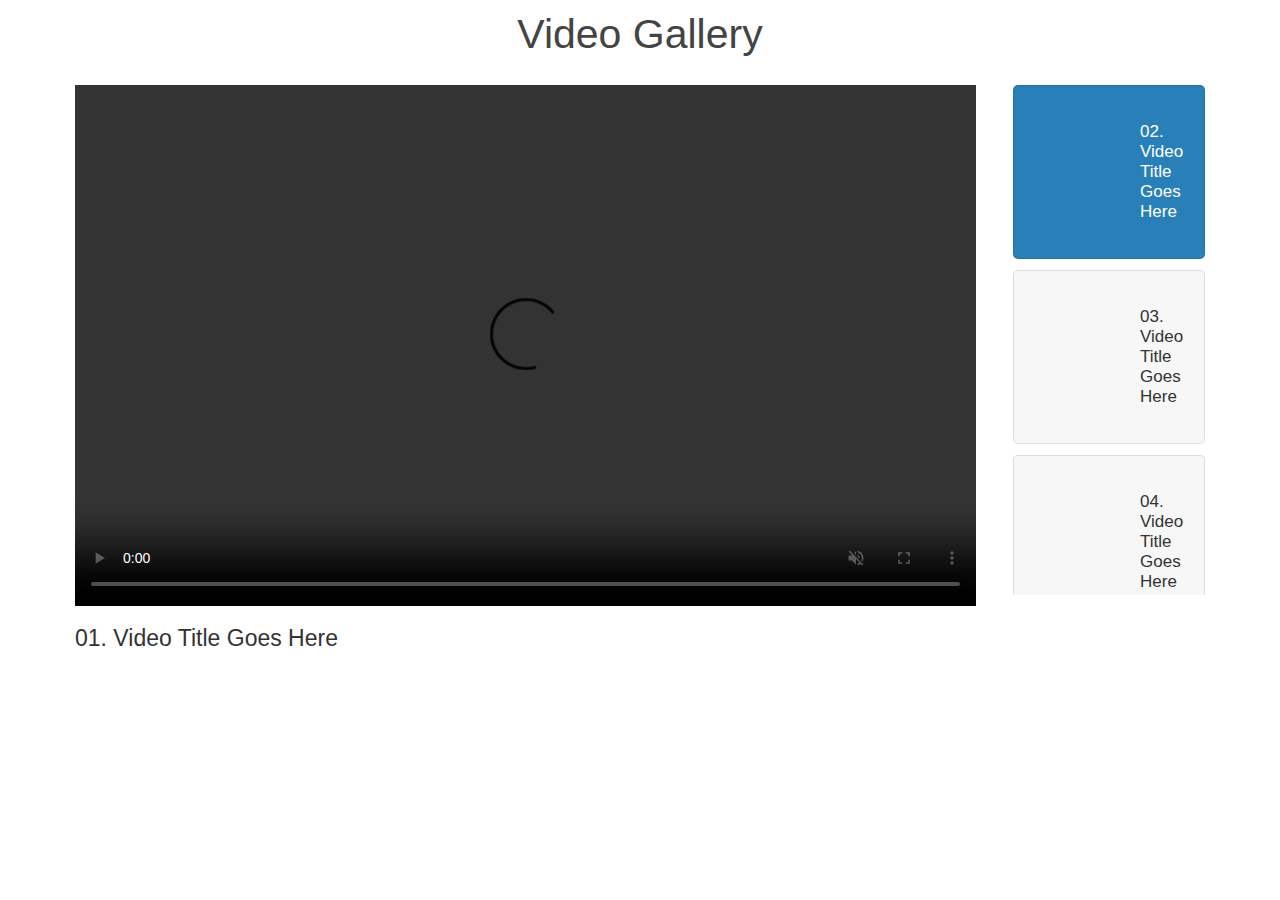
==== video.html @ d424ebe2 "appps" ====
<!DOCTYPE html>
<html lang="en">
<head>
    <meta charset="UTF-8">
    <meta http-equiv="X-UA-Compatible" content="IE=edge">
    <meta name="viewport" content="width=device-width, initial-scale=1.0">
    <title>Document</title>
    <link rel="stylesheet" href="nav.css">
</head>
<body>
    <h3 class="heading">Video gallery</h3>

    <div class="container">
        <div class="main-video">
            <video src="/media/নবী এবং রাসুলদের ধারাবাহিক জীবনী _ Prophets Series _ মিজানুর রহমান আজহারি(1080P_HD).mp4" controls muted autoplay></video>
            <h3 class="title">01. video title goes here</h3>
        </div>

        <div class="video-list">
            <div class="vid active">
                <video src="/media/নবী এবং রাসুলদের ধারাবাহিক জীবনী _ Prophets Series _ মিজানুর রহমান আজহারি(1080P_HD).mp4"muted></video>
                <h3 class="title">02. video title goes here</h3>
            </div>

            <div class="vid">
                <video src="/media/নবী এবং রাসুলদের ধারাবাহিক জীবনী _ Prophets Series _ মিজানুর রহমান আজহারি(1080P_HD).mp4"muted></video>
                <h3 class="title">03. video title goes here</h3>
            </div>

            <div class="vid">
                <video src="/media/নবী এবং রাসুলদের ধারাবাহিক জীবনী _ Prophets Series _ মিজানুর রহমান আজহারি(1080P_HD).mp4"muted></video>
                <h3 class="title">04. video title goes here</h3>
            </div>

            <div class="vid ">
                <video src="/media/নবী এবং রাসুলদের ধারাবাহিক জীবনী _ Prophets Series _ মিজানুর রহমান আজহারি(1080P_HD).mp4"muted></video>
                <h3 class="title">05. video title goes here</h3>
            </div>

            <div class="vid ">
                <video src="/media/নবী এবং রাসুলদের ধারাবাহিক জীবনী _ Prophets Series _ মিজানুর রহমান আজহারি(1080P_HD).mp4"muted></video>
                <h3 class="title">06. video title goes here</h3>
            </div>

            <div class="vid ">
                <video src="/media/নবী এবং রাসুলদের ধারাবাহিক জীবনী _ Prophets Series _ মিজানুর রহমান আজহারি(1080P_HD).mp4"muted></video>
                <h3 class="title">07. video title goes here</h3>
            </div>

            <div class="vid ">
                <video src="/media/নবী এবং রাসুলদের ধারাবাহিক জীবনী _ Prophets Series _ মিজানুর রহমান আজহারি(1080P_HD).mp4"muted></video>
                <h3 class="title">08. video title goes here</h3>
            </div>

            <div class="vid ">
                <video src="/media/নবী এবং রাসুলদের ধারাবাহিক জীবনী _ Prophets Series _ মিজানুর রহমান আজহারি(1080P_HD).mp4"muted></video>
                <h3 class="title">09. video title goes here</h3>
            </div>

            <div class="vid">
                <video src="/media/নবী এবং রাসুলদের ধারাবাহিক জীবনী _ Prophets Series _ মিজানুর রহমান আজহারি(1080P_HD).mp4" controls muted autoplay></video>
                <h3 class="title">000. video title goes here</h3>
            </div>
    

            
        </div>
    </div>

<script>
    let listVideo = document.querySelectorAll('.video-list .vid');
    let mainVideo = document.querySelector('.main-video video');
    let title = document.querySelector('.main-video .title');

    listVideo.forEach(video =>{
        video.onclick = () =>{
            listVideo.forEach(vid => vid.classList.remove('active'));
            video.classList.add('active');
            if(video.classList.contains('active')){
                let src = video.children[0].getAttribute('src');
                mainVideo.src = src;
                let text = video.children[1].innerHTML;
                title.innerHTML = text;
            };
        };
    });
</script>


</body>
</html>
---- nav.css ----
/*navigation menu------*/

*{
    padding: 0;
    margin: 0;
    box-sizing: border-box;
    text-transform: capitalize;
    font-family: Verdana, Geneva, Tahoma, sans-serif;
    font-weight: normal;
 }
 
 
 :root{
     --clr:#222327;
 }


section{
    display: flex;
    position: relative;
    top: 515px;
   /* justify-content: center;
    align-items: center;
    min-height: 11px;*/
    background: var(--clr);
}

.navigation{
    position: relative;
    width: 400px;
    height: 70px;
    background: #fff;
    display: flex;
    justify-content: center;
    align-items: center;
    border-radius: 11px;
}

.navigation ul {
    display: flex;
    width: 350px;
}

.navigation ul li{
    position: relative;
    list-style: none;
    width: 70px;
    height: 70px;
    z-index: 1;
}

.navigation ul li a{
    position: relative;
    display: flex;
    align-items:center;
    flex-direction: column;
    width: 100%;
    text-align: center;
    font-weight: 500;

}

.navigation ul li a .icon{
    position: relative;
    display: block;
    line-height: 75px;
    font-size: 1.5em;
    text-align: center;
    transition: 0.5s;
    color: var(--clr);
   
}

.navigation ul li.active a .icon{
    transform: translateY(-37px);

}


.navigation ul li a .text{
    position: absolute;
    top: 29px;
    color: var(--clr);
    font-weight: 400;
    font-size: 0.75em;
    letter-spacing: 0.05em;
    transition: 0.5s;
    opacity:0 ;
    transform: translateY(20px);
}



.navigation ul li.active a .text{
    opacity: 1;
    transform: translateY(10px);
}



.indicator{
    position: absolute;
    top: -50%;
    width: 70px;
    height: 70px;
    background: #29fd53;
    border-radius: 50%;
    border: 6px solid var(--clr);
    transition: 0.5s;
}


.indicator::before{
    content: '';
    position: absolute;
    top: 50%;
    left: -22px;
    width: 20px;
    height: 20px;
    background: transparent;
    border-top-right-radius: 20px;
    box-shadow: 0px -10px 0 0 var(--clr);

}

.indicator::after{
    content: '';
    position: absolute;
    top: 50%;
    right: -22px;
    width: 20px;
    height: 20px;
    background: transparent;
    border-top-left-radius: 20px;
    box-shadow: 0px -10px 0 0 var(--clr);

}

.navigation ul li:nth-child(1).active ~ .indicator{
    transform: translateX(calc(70px * 0));
}


.navigation ul li:nth-child(2).active ~ .indicator{
    transform: translateX(calc(70px * 1));
}

.navigation ul li:nth-child(3).active ~ .indicator{
    transform: translateX(calc(70px * 2));
}

.navigation ul li:nth-child(4).active ~ .indicator{
    transform: translateX(calc(70px * 3));
}

.navigation ul li:nth-child(5).active ~ .indicator{
    transform: translateX(calc(70px * 4));
}




/*-----nav-----*/




/*=========sidemenu========*/
*{
    margin: 0%;
    padding: 0%;
    box-sizing: border-box;
    font-family: 'Poppins', sans-serif;
}


.header{
    min-height: 100vh;
    width: 100%;
    background: #222327;
  /*  background-image: linear-gradient(rgba(4,9,30,0.7),rgba(4,9,30,0.7)),url(/image/mt.jpg);*/
    background-position: center;
    background-size: cover;
    position: relative;
    background-repeat: no-repeat;
}

nav{
   display: flex;
   padding: 2% 6%;
   justify-content: space-between;
   align-items: center;
}

nav a{
 
   font-size: 25px;
   text-decoration: none;
   color: #fff;
}

nav a i{
   color: red;
   font-size: 31px;
}

.nav-links{
   flex: 1;
   text-align: right;

}

.nav-links ul li{
   list-style: none;
   display: inline-block;
   padding: 8px 12px ;
   position: relative;
}

.nav-links ul li a{
   color: white;
   text-decoration: none;
   font-size: 13px;
}

.nav-links ul li::after{
   content: '';
   width: 0%;
   height: 3px;
   background: #f44336;
   display: block;
   margin: auto;
   transition: 0.5s;
}

.nav-links ul li:hover::after{
   width: 100%;
}

.text-box{
   width: 90%;
   color: #fff;
   position: absolute;
   top: 50%;
   left: 50%;
   transform: translate(-50%, -50%);
   text-align: center;
}

.text-box h1{
   font-size: 63px;
}

.text-box p{
   margin: 10px 0 40px;
   font-size: 15px;
   color: #fff;
}

.hero-btn{
   display: inline-block;
   text-decoration: none;
   color: #fff;
   border: 1px solid #fff;
   padding: 12px 35px;
   font-size: 13px;
   background: transparent;
   position: relative;
   cursor: pointer;
}

.hero-btn:hover{
   border: 1px solid #f44336 ;
   background: #f44336;
   transition: 1s;
}

nav .icn{
   display: none;
}


@media(max-width: 700px){
   .text-box h1{
       font-size: 21px;
   }

   .nav-links ul li{
       display: block;
   }

   .nav-links{
       position: fixed;
       background: rgb(58, 56, 56);
       height: 91vh;
       width: 271px;
       top: 0;
       left: -271px;
       text-align: left;
       z-index: 2;
       transition: 1s;
   }

   nav .iicn{
    position: relative;
    left: 215px;
    top: -21px;
    
   }

   nav .fa-solid{
       display: block;
       color: #fff;
       margin: 11px;
       font-size: 22px;
       cursor: pointer;

   }

   .nav-links ul{
       padding: 31px;
       padding-top: 11px;
   }

   .nav-links h3{
      color: aqua;
   }


   .nav-links ul li{
  
    padding: 3px 13px ;
   
   }

   .nav-links .ull{
      margin-top: -25px;
   }

   nav .icn{
      color: white !important;
   }

   nav .fa-solid{
       color: red;
       display: inline;
       font-size: 31px;

   }


   .about-app{
    height: 201px;
    width: 271px;
    background: rgb(129, 59, 205);
   }

   .about-app .book{
    position: relative;
    top: 31px;
    left: -31px;
    font-size: 71px;
    color:aqua;
   }


   .texxt{
    position: relative;
    top: 51px;
    left: 21px;
    color: #fff;
   }

   .texxt .poc{
      font-size: 21px;
   }
}




/*==========videofile========*/



:root{
    --clr:#222327;
}
/*
body{
    background: #eee;
}*/

.heading{
    color: #444;
    font-size: 41px;
    text-align: center;
    padding: 11px;
}

.container{
    display: grid;
    grid-template-columns: 2fr 1fr;
    gap: 15px;
    align-items: flex-start;
    padding: 5px 5%;
}

.container .main-video{
    background: #fff;
    border-radius: 5px;
    padding: 11px;
}



.container .main-video video{
    height: 521px;
    width: 901px;
}

.container .main-video .title{
    color: #333;
    font-size: 23px;
    padding-top: 15px;
    padding-bottom: 15px;
}

.container .video-list{
    background: #fff;
    border-radius: 5px;
    height: 521px;
    overflow-y: scroll;
}

.container .video-list::-webkit-scrollbar{
    width: 7px;
}

.container .video-list::-webkit-scrollbar-track{
    background: #ccc;
    border-radius: 51px;
}

.container .video-list::-webkit-scrollbar-thumb{
    background: #666;
    border-radius: 51px;
}

.container .video-list .vid video{
    width: 100px;
    border-radius: 5px;
}

.container .video-list .vid{
    display: flex;
    align-items: center;
    gap: 15px;
    background: #f7f7f7;
    border-radius: 5px;
    margin: 11px;
    padding: 11px;
    border: 1px solid rgba(0,0,0,.1);
    cursor: pointer;
}

.container .video-list .vid:hover{
    background: #eee;
}

.container .video-list .vid.active{
    background: #2980b9;
}

.container .video-list .vid.active .title{
    color: #fff;
}

.container .video-list .vid .title{
    color: #333;
    font-size: 17px;
}


@media (max-width: 991px){
    .container{
        grid-template-columns: 1.5fr 1fr;
        padding: 11px;
    }
}


@media (max-width: 768px){
    .container{
        grid-template-columns: 1fr;
    }
}

@media (max-width: 401px){
    .container{
        grid-template-columns: 1fr;
    }

    .container .main-video video{
        height: 201px;
        width: 321px;
    }
}
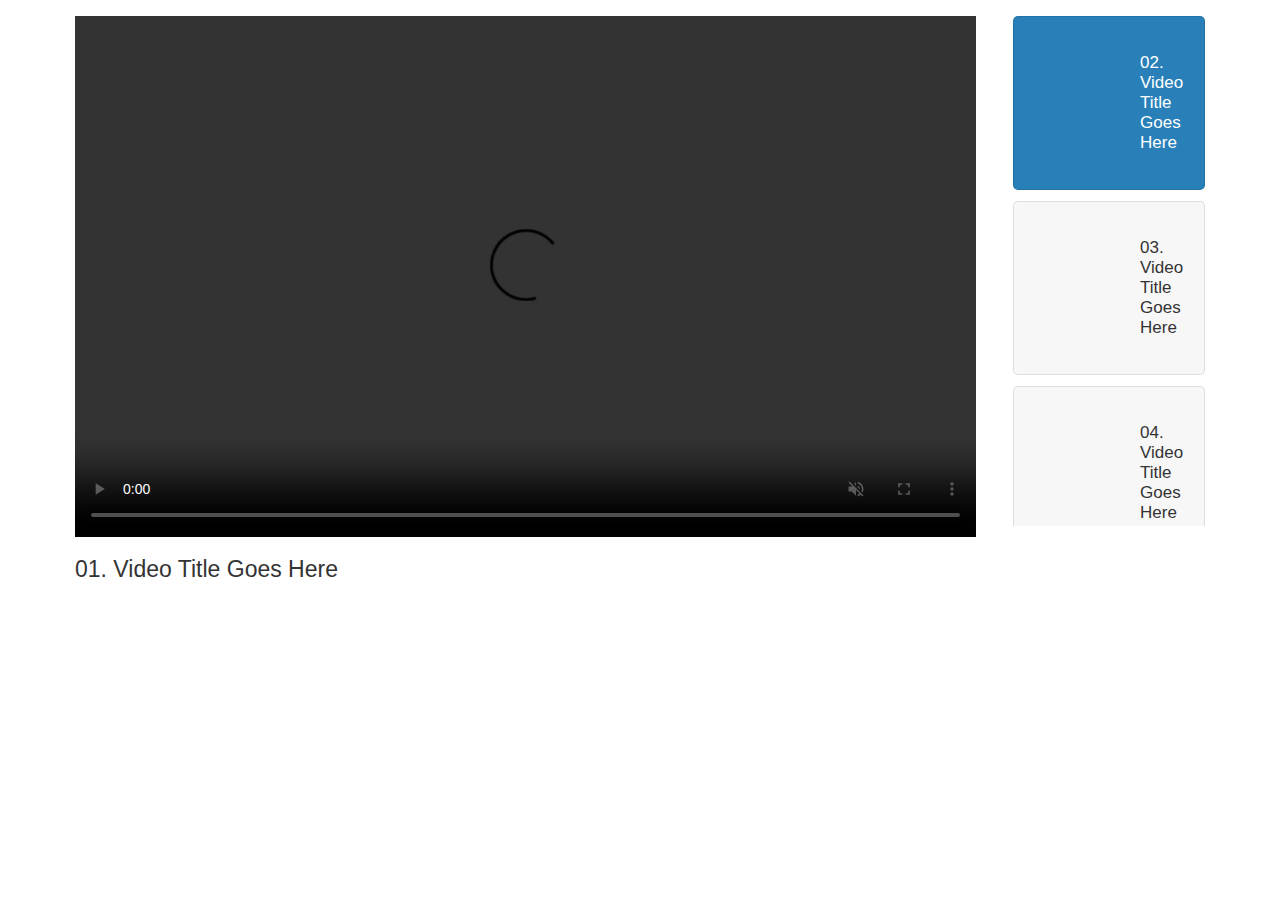
==== commit 5035c745: "11111" ====
--- a/video.html
+++ b/video.html
@@ -1,3 +1,7 @@
+
+
+
+
 <!DOCTYPE html>
 <html lang="en">
 <head>
@@ -8,7 +12,7 @@
     <link rel="stylesheet" href="nav.css">
 </head>
 <body>
-    <h3 class="heading">Video gallery</h3>
+    <!--<h3 class="heading">Video gallery</h3>-->
 
     <div class="container">
         <div class="main-video">
@@ -88,4 +92,4 @@
 
 
 </body>
-</html>+</html>
--- a/nav.css
+++ b/nav.css
@@ -1,3 +1,7 @@
+
+
+
+
 
 
 /*navigation menu------*/
@@ -20,7 +24,7 @@
 section{
     display: flex;
     position: relative;
-    top: 515px;
+    top: 513px;
    /* justify-content: center;
     align-items: center;
     min-height: 11px;*/
@@ -28,7 +32,7 @@
 }
 
 .navigation{
-    position: relative;
+    position: fixed;
     width: 400px;
     height: 70px;
     background: #fff;
@@ -294,7 +298,7 @@
    .nav-links{
        position: fixed;
        background: rgb(58, 56, 56);
-       height: 91vh;
+       height: 100vh;
        width: 271px;
        top: 0;
        left: -271px;
@@ -331,7 +335,7 @@
 
    .nav-links ul li{
   
-    padding: 3px 13px ;
+    padding: 3px 1px ;
    
    }
 
@@ -341,6 +345,11 @@
 
    nav .icn{
       color: white !important;
+   }
+
+   nav .hrr{
+      outline: none;
+      margin-bottom: 9px;
    }
 
    nav .fa-solid{
@@ -351,10 +360,24 @@
    }
 
 
+   nav .side{
+        color: #29fd53;
+        display: inline;
+        font-size: 17px;
+   }
+
+   
+   nav .pash{
+    color: #29fd53 !important ;
+    display: inline;
+    font-size: 17px;
+}
+
+
    .about-app{
     height: 201px;
     width: 271px;
-    background: rgb(129, 59, 205);
+    background: #3620ddc3;
    }
 
    .about-app .book{
@@ -511,5 +534,176 @@
 
 
 
-
-
+/*======more====*/
+
+
+.project{
+    height: auto;
+    width: 401px;
+    background: #fff;
+    border: 1px solid #222327;
+}
+
+.pitem{
+    display: flex;
+    justify-content: center;
+    align-items: center;
+    margin-bottom: 21px;
+    margin-top: 31px;
+    margin-left: 25px;
+}
+
+ .div-1{
+    padding-right: 31px;
+   
+}
+
+.div-1 p{
+    height: 81px;
+    width: 81px;
+    border-radius: 25px;
+    border: 3px solid #29fd53;
+    background:rgb(10, 10, 145) ;
+   
+}
+
+
+
+
+.div-1 p .fa-solid{
+    color: #ccc ;
+    margin-top: 15px;
+    margin-left: 15px;
+    font-size: 41px;
+}
+
+.div-1 p .fa{
+    color: #ccc ;
+    margin-top: 15px;
+    margin-left: 15px;
+    font-size: 41px;
+}
+
+.div-1 h4{
+    width: 75px;
+    text-align: center;
+    margin-left: 4px;
+    margin-top: 5px;
+}
+
+
+.ttitle h1{
+    text-align: center;
+    margin-top: 31px;
+    margin-bottom: 5px;
+    color: #3620ddc3;
+}
+
+
+.ttitle h3{
+    text-align: center;
+    font-size: 21px;
+}
+
+
+
+
+/*-----main-book=======*/
+
+.main-book{
+    height: 701px;
+    width: 401px;
+    background: rgb(249, 236, 236);
+    border: 1px solid #222327;
+}
+
+.ttitlee{
+    height: 151px;
+    width: 351px;
+    background: rgb(255, 250, 250);
+    border-radius: 25px;
+    text-align: center;
+    margin-top: 15px;
+    margin-left: 21px;
+}
+
+.ttitlee h1{
+    text-align: center;
+    padding-top: 15px;
+    color: rgb(33, 161, 33);
+    margin-bottom: 15px;
+    
+}
+
+.ttitlee h3{
+    text-align: center;
+    padding: 0px 15px ;
+}
+
+.book-cetagories{
+    margin-top: 41px;
+}
+
+.book-text{
+    display: flex;
+    margin-top: 15px ;
+    align-items: center;
+    justify-content: center;
+    margin-left: -31px;
+    
+}
+
+.book-text .sura{
+    height: 131px;
+    width: 131px;
+    border-radius: 25px;
+    background: rgb(255, 250, 250) ;
+    text-align: center;
+    border: 3px solid rgb(33, 161, 33);
+    margin-left: 25px;
+}
+
+.book-text .sura h1{
+    padding-top: 21px;
+}
+
+.book-text .sura h1 a{
+    text-decoration: none;
+    font-size: 17px;
+
+    color: blue;
+}
+
+
+.book-text .sura h1 .fa{
+    color: #222327;
+    display: block;
+    font-size: 61px;
+
+}
+
+
+.main-book button{
+    margin-left: 45px;
+    margin-top: 61px;
+    padding: 15px 75px;
+    border-radius: 15px;
+    font-size: 25px;
+    background: rgb(255, 250, 250);
+}
+
+
+.main-book button a{
+    text-decoration: none;
+}
+
+
+
+
+
+
+
+
+
+
+
